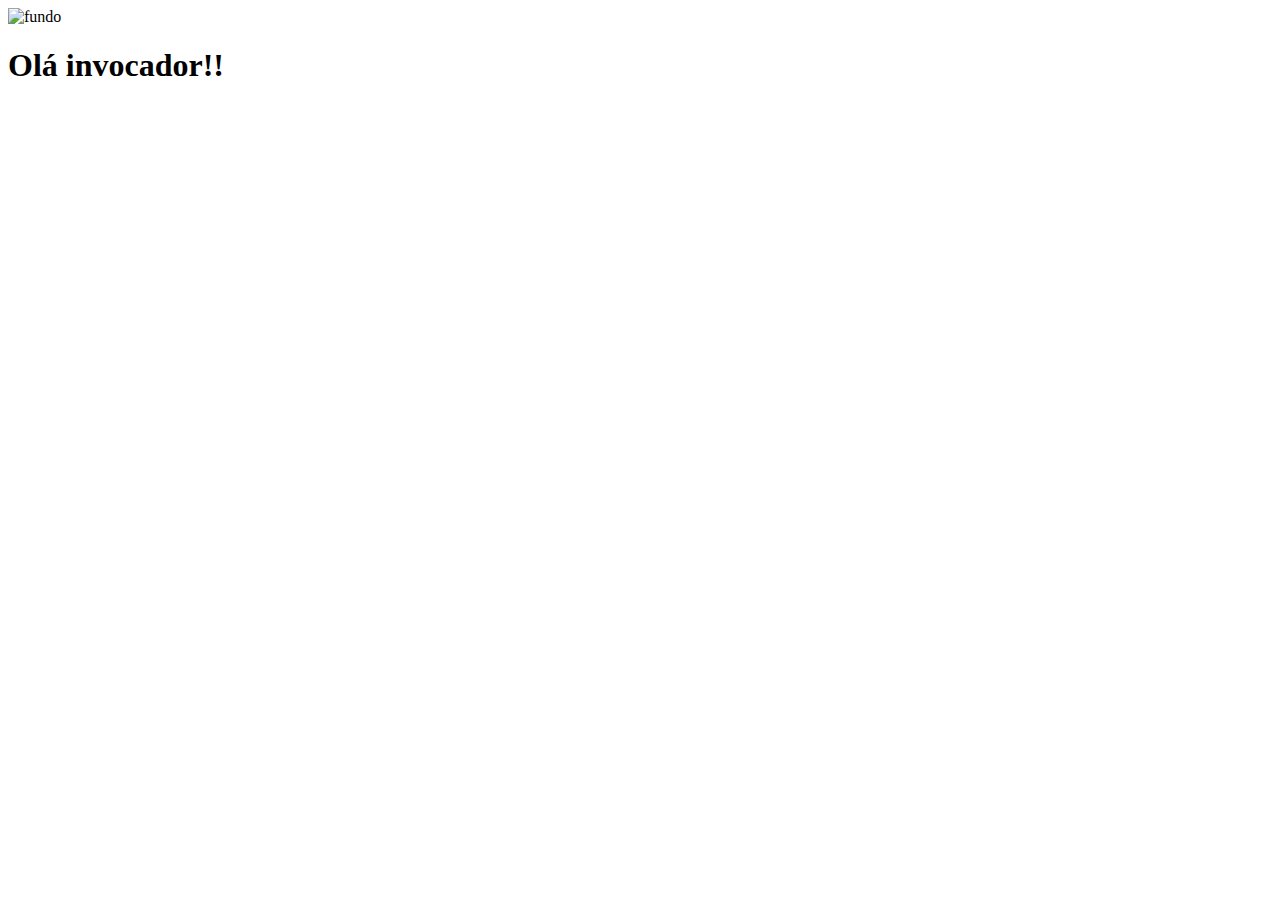
==== Atividade front html css/index.html @ 45e89cef "." ====
<!DOCTYPE html>
<html lang="en">
<head>
    <meta charset="UTF-8">
    <meta http-equiv="X-UA-Compatible" content="IE=edge">
    <meta name="viewport" content="width=device-width, initial-scale=1.0">
    <title>Lendas of Kamy </title>
    <link rel="stylesheet" href="C:\Users\Aluno Noite\Documents\front\Atividade front html css\style.css" />
    
</head>
<body>
    <div class="container">
        <img src="C:\Users\Aluno Noite\Documents\front\Atividade front html css\imagem\principal 2.jpg" alt="fundo">
    </div>

    <div class="inicio">
        <h1> Olá invocador!! </h1>

    </div>
    
      



</body>
</html>
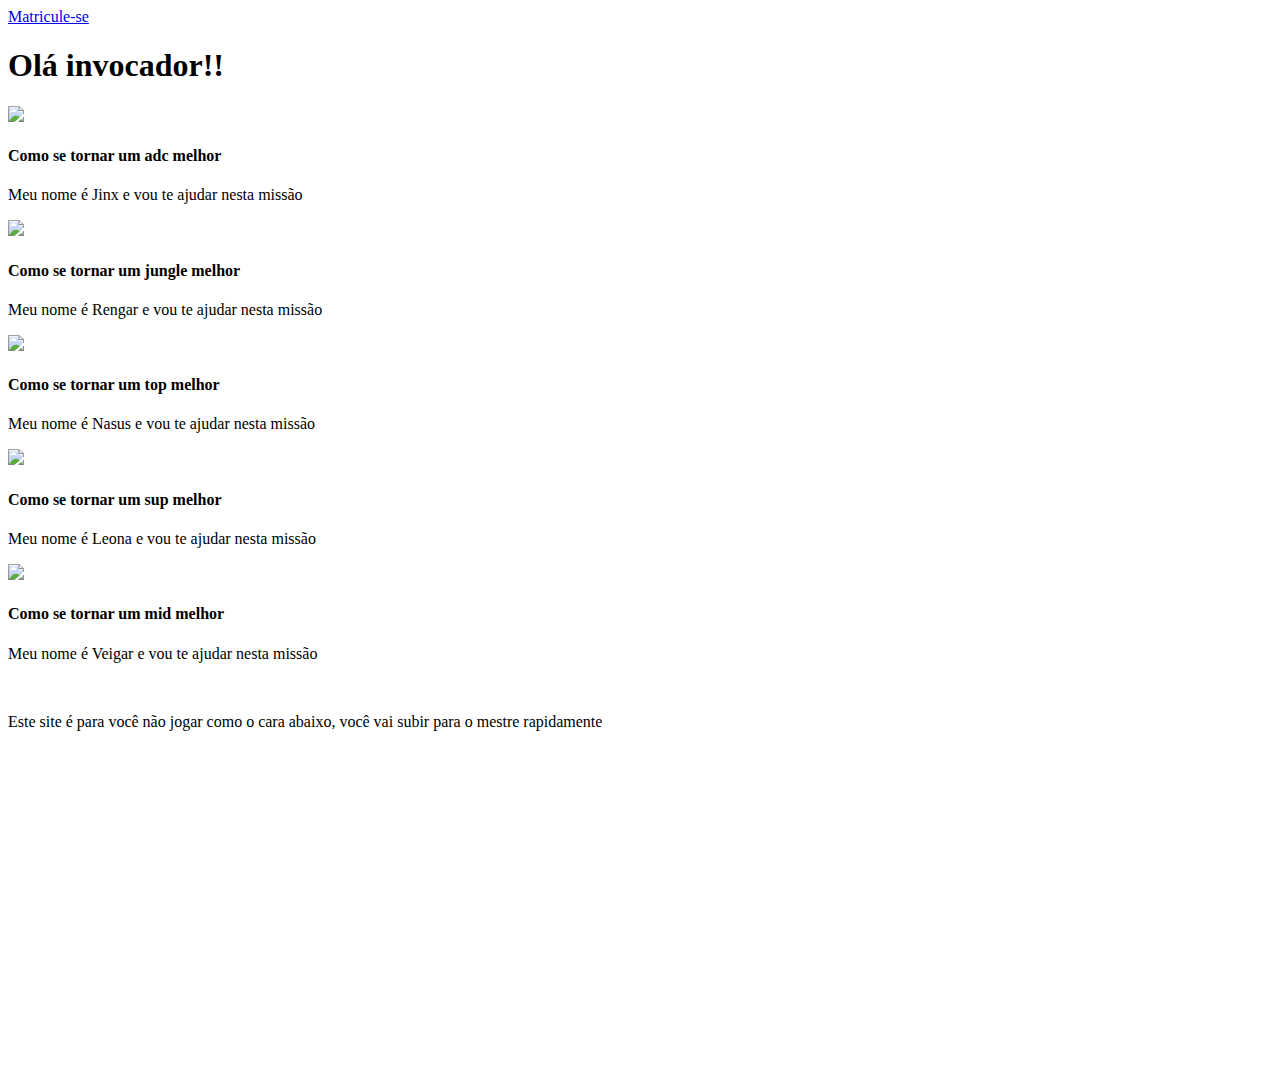
==== commit fe1d9f2e: "lolzinho" ====
--- a/Atividade front html css/index.html
+++ b/Atividade front html css/index.html
@@ -1,26 +1,64 @@
 <!DOCTYPE html>
-<html lang="en">
+<html lang="pt-br">
 <head>
     <meta charset="UTF-8">
+    
     <meta http-equiv="X-UA-Compatible" content="IE=edge">
     <meta name="viewport" content="width=device-width, initial-scale=1.0">
+    
     <title>Lendas of Kamy </title>
     <link rel="stylesheet" href="C:\Users\Aluno Noite\Documents\front\Atividade front html css\style.css" />
     
 </head>
+
 <body>
+
+    
     <div class="container">
-        <img src="C:\Users\Aluno Noite\Documents\front\Atividade front html css\imagem\principal 2.jpg" alt="fundo">
+        
+           <div>
+               <a target="_blank" href="cadastro.html" type="buttom" class="btn-danger">Matricule-se</a>
+           </div>
+        
     </div>
+    
+    <div class="cursos">
+        <h1> Olá invocador!!  </h1>
+        <div class="cards">
+        <div class="card">
+            <img  src="C:\Users\Aluno Noite\Documents\front\Atividade front html css\imagem\jinx.jpg " />
+            <h4> Como se tornar um adc melhor </h4>
+            <p> Meu nome é Jinx e vou te ajudar nesta missão  </p>
+        </div>
 
-    <div class="inicio">
-        <h1> Olá invocador!! </h1>
+        <div class="card">
+            <img  src="C:\Users\Aluno Noite\Documents\front\Atividade front html css\imagem\rengar.jpg" />
+            <h4> Como se tornar um jungle melhor </h4>
+            <p> Meu nome é Rengar e vou te ajudar nesta missão  </p>
+        </div>
+
+        <div class="card">
+            <img  src="C:\Users\Aluno Noite\Documents\front\Atividade front html css\imagem\nasus.jpg" />
+            <h4> Como se tornar um top melhor </h4>
+            <p> Meu nome é Nasus e vou te ajudar nesta missão  </p>
+        </div>
+
+        <div class="card">
+            <img  src="C:\Users\Aluno Noite\Documents\front\Atividade front html css\imagem\leona.jpg" />
+            <h4> Como se tornar um sup melhor </h4>
+            <p> Meu nome é Leona e vou te ajudar nesta missão  </p>
+        </div>
+
+        <div class="card">
+            <img  src="C:\Users\Aluno Noite\Documents\front\Atividade front html css\imagem\veigar.jpg" />
+            <h4> Como se tornar um mid melhor </h4>
+            <p> Meu nome é Veigar e vou te ajudar nesta missão  </p>
+        </div>
+        <br>
+    </div>
+    <p>Este site é para você não jogar como o cara abaixo, você vai subir para o mestre rapidamente</p>
+    <iframe width="560" height="315" src="https://www.youtube.com/embed/ISw99SZk6xU" title="YouTube video player" frameborder="0" allow="accelerometer; autoplay; clipboard-write; encrypted-media; gyroscope; picture-in-picture; web-share" allowfullscreen></iframe>
 
     </div>
-    
-      
-
-
-
 </body>
 </html>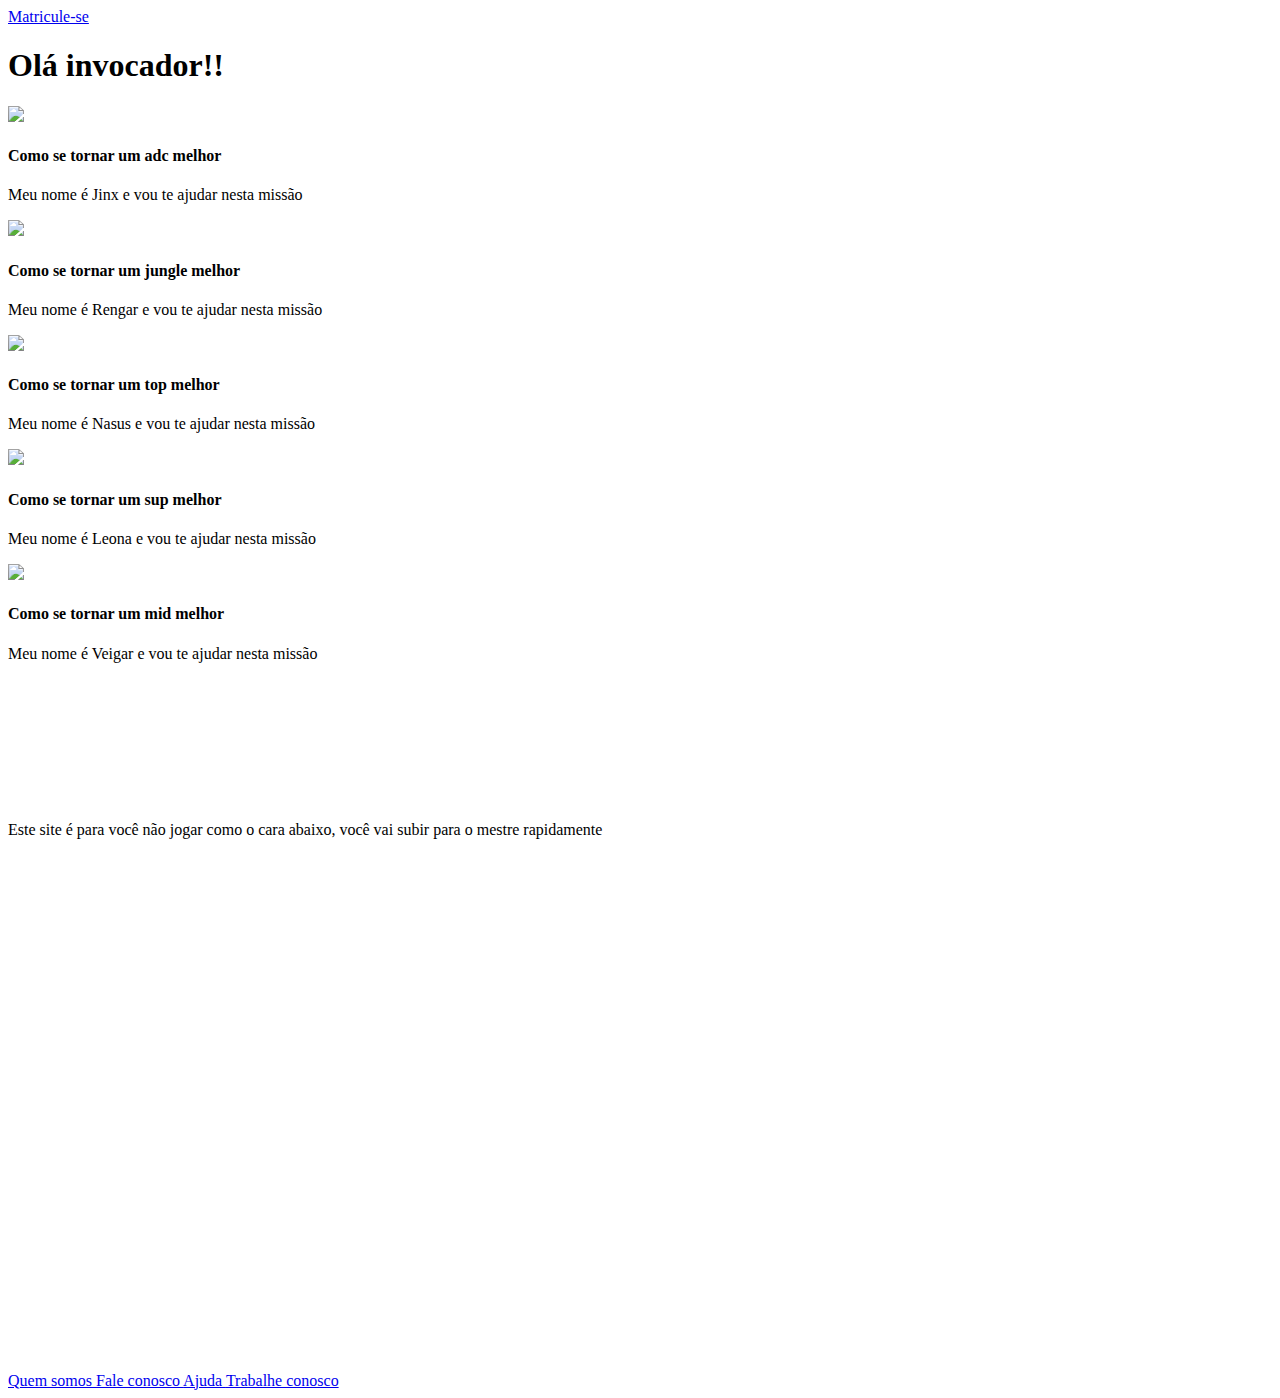
==== commit fe0489fa: "atividade" ====
--- a/Atividade front html css/index.html
+++ b/Atividade front html css/index.html
@@ -54,10 +54,25 @@
             <h4> Como se tornar um mid melhor </h4>
             <p> Meu nome é Veigar e vou te ajudar nesta missão  </p>
         </div>
-        <br>
+        <br /><br /><br /><br /><br />
     </div>
+    <br><br>
     <p>Este site é para você não jogar como o cara abaixo, você vai subir para o mestre rapidamente</p>
     <iframe width="560" height="315" src="https://www.youtube.com/embed/ISw99SZk6xU" title="YouTube video player" frameborder="0" allow="accelerometer; autoplay; clipboard-write; encrypted-media; gyroscope; picture-in-picture; web-share" allowfullscreen></iframe>
+<br> <br> <br><br> <br> <br><br> <br> <br><br> <br> <br>
+
+<footer class="roda">
+    <div class="textosroda"> 
+   <a href="C:\Users\Aluno Noite\Documents\front\Atividade front html css\quemsomos.html"> Quem somos </a> 
+   <a href="C:\Users\Aluno Noite\Documents\front\Atividade front html css\fale.html"> Fale conosco </a> 
+   <a href="C:\Users\Aluno Noite\Documents\front\Atividade front html css\ajuda.html"> Ajuda </a> 
+   <a href="C:\Users\Aluno Noite\Documents\front\Atividade front html css\trabalhe.html"> Trabalhe conosco </a> 
+
+
+   </div>
+
+
+</footer>
 
     </div>
 </body>
